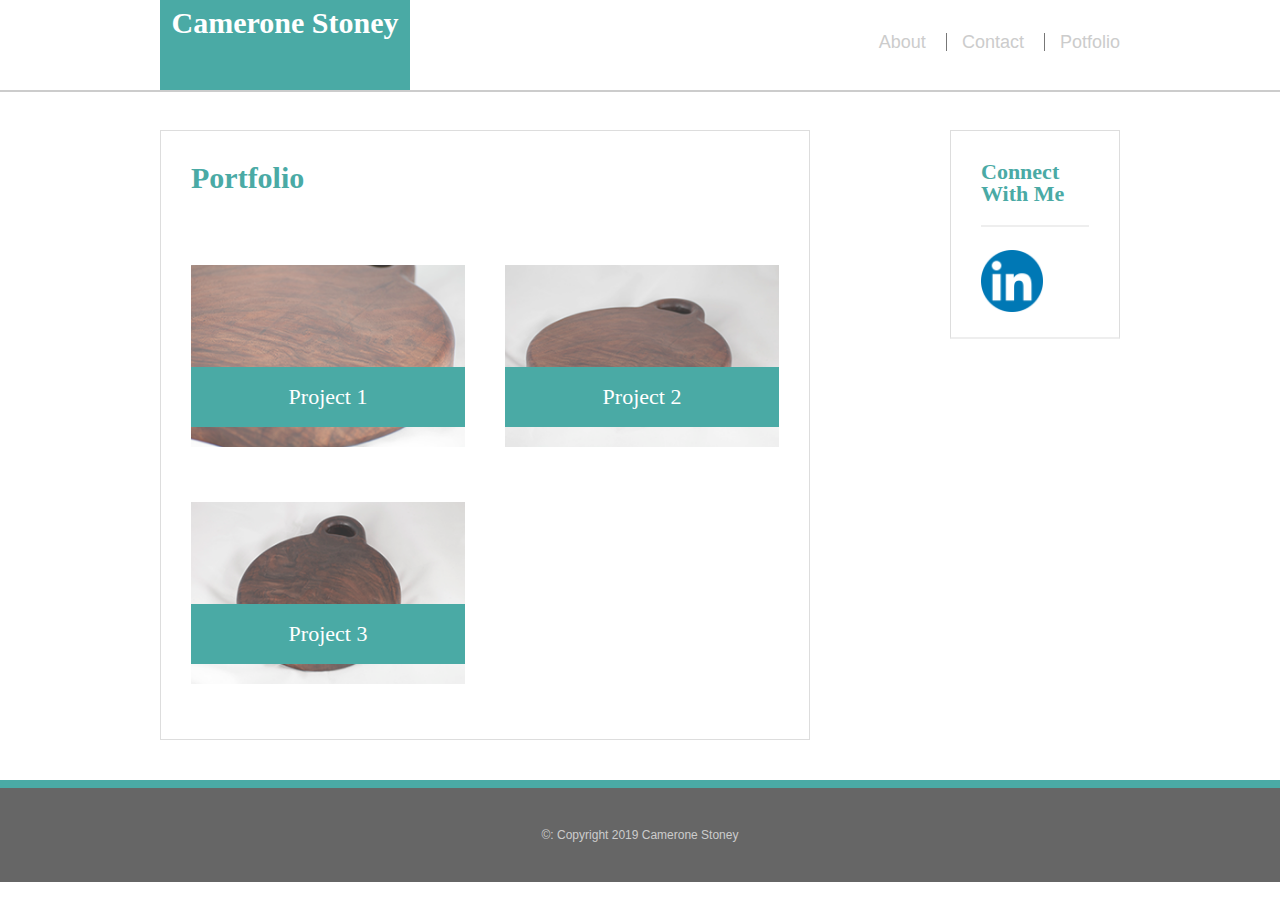
==== portfolio.html @ 6dc38486 "all files added" ====
<!DOCTYPE html>
<html>
    <head>
        <meta charset="UTF-8">

        <title>About Me</title>

        <link rel="stylesheet" type="text/css" href="assets/css/reset.css">
        <link rel="stylesheet" type="text/css" href="assets/css/style.css">


 
    </head>
    <body>
        <!-- nav bar -->
        <header id="masterhead">
        <div class="container">
            <a href="index.html" id="logo">Camerone Stoney</a>
            <nav>
                <a href="index.html">About</a>
                <a href="contact.html">Contact</a>
                <a href="portfolio.html">Potfolio</a>
            </nav>
        </div>
        </header>

        <!-- main container -->
    <div id="main-container" class="container">
        <section class="main_container">
            <h1>Portfolio</h1>

            <div class="work">
                <img src="assets/images/IMG_0760.png" class="auth-image" alt="Image of project one">
                <h3>Project 1</h3>
            </div>

            <div class="work">
                <img src="assets/images/IMG_0761.png" class="auth-image" alt="image of project two">
                <h3>Project 2</h3>
            </div>

            <div class="work">
                <img src="assets/images/IMG_0762.png" class="auth-image" alt="image of project three">
                <h3>Project 3</h3>
            </div>

            
        </section>

        <section class="sidebar">
            <div id="connect">
                <h2>Connect With Me</h2>

                <img src="assets/images/iconfinder_2018_social_media_popular_app_logo_linkedin_3225190.png" class="social" alt="linkedin">
            </div>

        </section>
    </div>

    <!-- footer -->
    <footer>
        <div class="container">
            &copy: Copyright 2019 Camerone Stoney
        </div>
    </footer>
    </body>

</html>
---- assets/css/style.css ----
*{
    box-sizing:border-box; 
}

body{
    background:url('/Users/cameronestoney/Desktop/current-homework/Basic_portfolio/assets/images/ricepaper_@2X.png');
    font-size:18px;
    line-height:34px;
    font-family:Arial, Helvetica, sans-serif;
    color:#777777;
}

.container{
    width:100%;
    max-width:960px;
    margin:0 auto;
    clear:both;
}

h1, h2, h3, p{
    margin-bottom:20px;
}

p:last-child{
    margin-bottom:0;
}

h1, h2, h3{
    font-family:Georgia, 'Times New Roman', Times, serif;
    font-weight:700;
    color:#4aaaa5;
}

h1{
    font-size:30px;
    font-weight:49px;
    border-bottom:3 solid #ddd;
    padding-bottom:20px;
}

h2, h3{
    font-size:22px;
}

#masterhead{
    background:#fff;
    margin:0 0 30px;
    z-index:99;
    color: #ffffff;
    overflow:auto;
    border-bottom:2px solid #cccccc;
    position:fixed;
    width:100%;
}

#logo{
    width:250px;
    height:90px;
    background:#4aaaa5;
    float:left;
    font-family:Georgia, 'Times New Roman', Times, serif;
    text-align:center;
    line-height:45px;
    color:#ffffff;
    font-weight:700;
    font-size:30px;
    text-decoration:none;
    margin-bottom: 0;
}

nav{
    float:right;
    margin-top:25px;
}

nav a{
    color:#cccccc;
    text-decoration:none;
    margin-left:15px;
    display:inline-block;
    border-left:1px solid #777777;
    padding-left:15px;
    line-height:18px;
}

nav a:first-child{
    border-left:0 none;
}

/* main container */
#main-container{
    padding-top:130px;
}

.main_container{
    background:#ffffff;
    padding:30px;
    margin:0 0 40px 0;
    width:100%;
    max-width:650px;
    float:left;
    border:1px solid #dddddd;
}

.auth-image{
    width:200px;
    height:auto;
    margin-top:10px;
    float:left;
    margin-right:25px;
}

/* sidebar */
.sidebar{
    background:#fff;
    padding:30px;
    width:100%;
    max-width:170px;
    float:right;
    border:1px solid #ddd;
    margin-bottom:20px;
}

h3, .sidebar, h2{
    border-bottom:2px solid #eee;
    padding-bottom:20px;
    margin-bottom:15px;
    line-height:22px;
}

.social{
    width:62px;
    height:62px;
    margin-top:8px;
    margin-right:5px;
}

.social:last-child{
    margin-right:0;
}

/* footer */
footer{
    background:#666666;
    color:#ffffff;
    padding:30px 0;
    clear:both;
    border-top:8px solid #4aaaa5;
    color:#cccccc;
    font-size:12px;
    text-align:center;
}

/* portfolio */
.work{
    width:274px;
    overflow:auto;
    position:relative;
    float:left;
    margin:20px 0 25px;
}

.work:nth-child(even) {
    margin-right:40px;
}

.work img{
    width:100%;
    border: 0 none;
    opacity: 0.8;
} 

.work h3 {
    border-bottom:0;
    background:#4aaaa5;
    color:#fff;
    text-align:center;
    position:absolute;
    bottom:20px;
    padding:15px;
    width:100%;
    line-height:30px;
    margin-bottom:0;
    font-weight:300;
}

/* contact page */
#contact-form ul {
    margin-bottom:20px;
}

#contact-form li{
    margin-bottom:10px;
}

label,
input[type=text],
input[type=email],
textarea {
    display: block;
    width:100%;
}

input[type=text],
input[type=email],
textarea {
    height:35px;
    border:1 solid #ddd;
    padding:0 10px;
    font-size:14px;
}

textarea{
    height:200px;
}

input[type=submit]{
    background:#4aaaa5;
    border:0 none;
    color: #ffffff;
    font-size:18px;
    padding:10px 30px;
    cursor: pointer; 
}
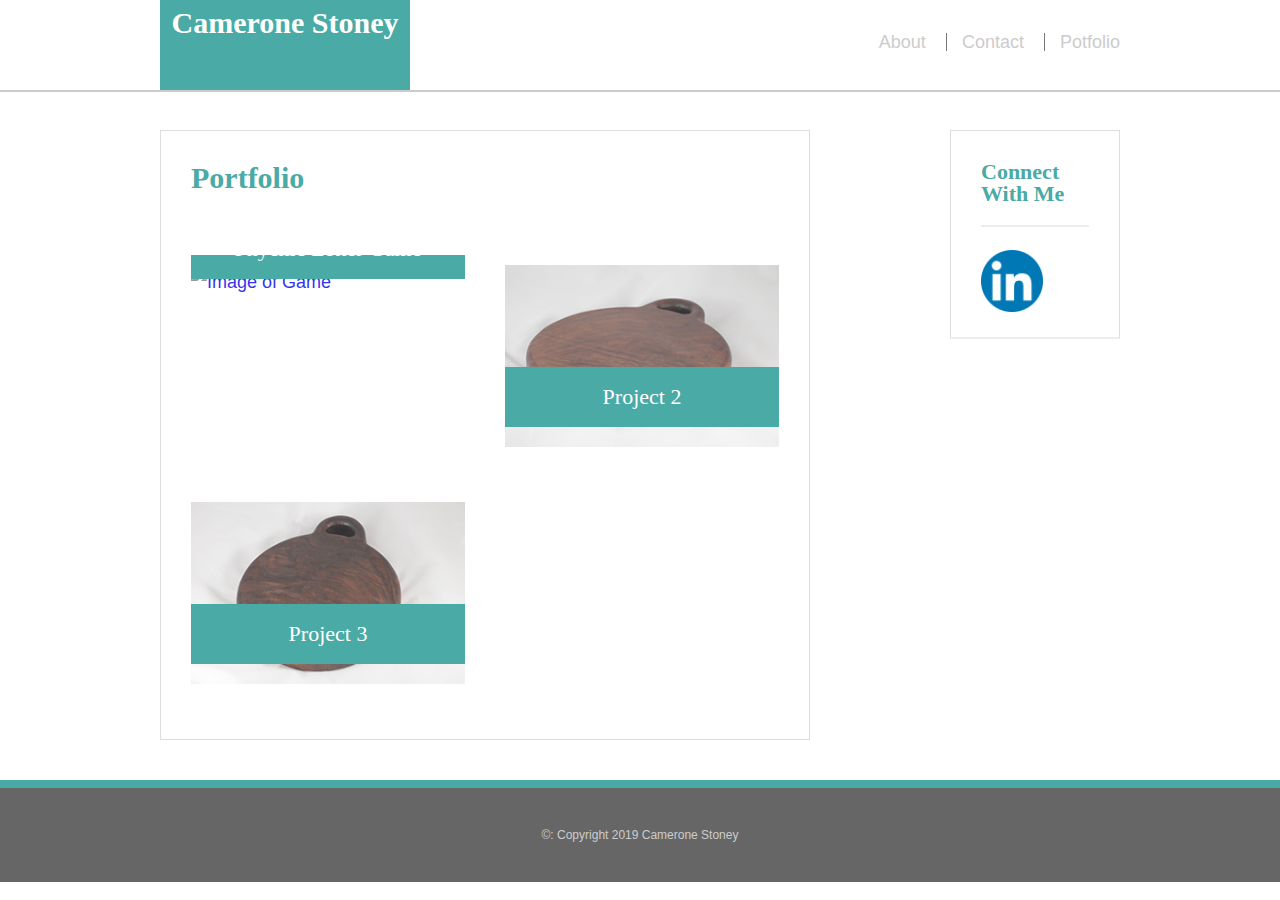
==== commit b3ba71d9: "psychic game added and image" ====
--- a/portfolio.html
+++ b/portfolio.html
@@ -26,12 +26,14 @@
 
         <!-- main container -->
     <div id="main-container" class="container">
-        <section class="main_container">
+        <section class="main_container clearfix" id="portfolio-main-container">
             <h1>Portfolio</h1>
 
             <div class="work">
-                <img src="assets/images/IMG_0760.png" class="auth-image" alt="Image of project one">
-                <h3>Project 1</h3>
+                <a href="https://cjstoney.github.io/phychic_letter_game/">
+                    <img src="assets/images/Screen Shot 2019-04-27 at 3.43.24 PM.png" class="auth-image" alt="Image of Game">
+                </a>
+                <h3>Phychic Letter Game</h3>
             </div>
 
             <div class="work">
--- a/assets/css/style.css
+++ b/assets/css/style.css
@@ -221,4 +221,74 @@
     font-size:18px;
     padding:10px 30px;
     cursor: pointer; 
+}
+
+/* media query here */
+@media screen and (max-width: 768px){
+    #main-container{
+        /* padding:auto; */
+    }
+    .main_container{
+        margin: auto;
+        float:none;
+    }
+    .sidebar{
+        margin:20px auto;
+        /* padding-top:20px; */
+        float:none;
+        clear:both;
+    }
+
+    .clearfix::after { 
+        content: " ";
+        display: block; 
+        height: 0; 
+        clear: both;
+    }
+    
+}
+
+
+@media screen and (max-width: 640px){
+    .container{
+        width:100%;
+        max-width:640px;
+        margin:0 auto;
+        clear:both;
+    }
+    #main-container{
+        padding:auto;
+    }
+    .main_container{
+        /* width:95%; */
+        margin: auto;
+        float:none;
+    }
+    .sidebar{
+        margin:20px auto;
+        /* padding-top:20px; */
+        float:none;
+        clear:both;
+    }
+    #logo{
+        margin-left:none;
+        float:left;
+        width:100%;
+        height:90px;
+    }
+    nav{
+        float:left;
+    }
+    .item-container{
+        margin:0 auto;
+    }
+    #portfolio-main-container{
+        height:800px;
+    }
+    .clearfix::after { 
+        content: " ";
+        display: block; 
+        height: 0; 
+        clear: both;
+     }
 }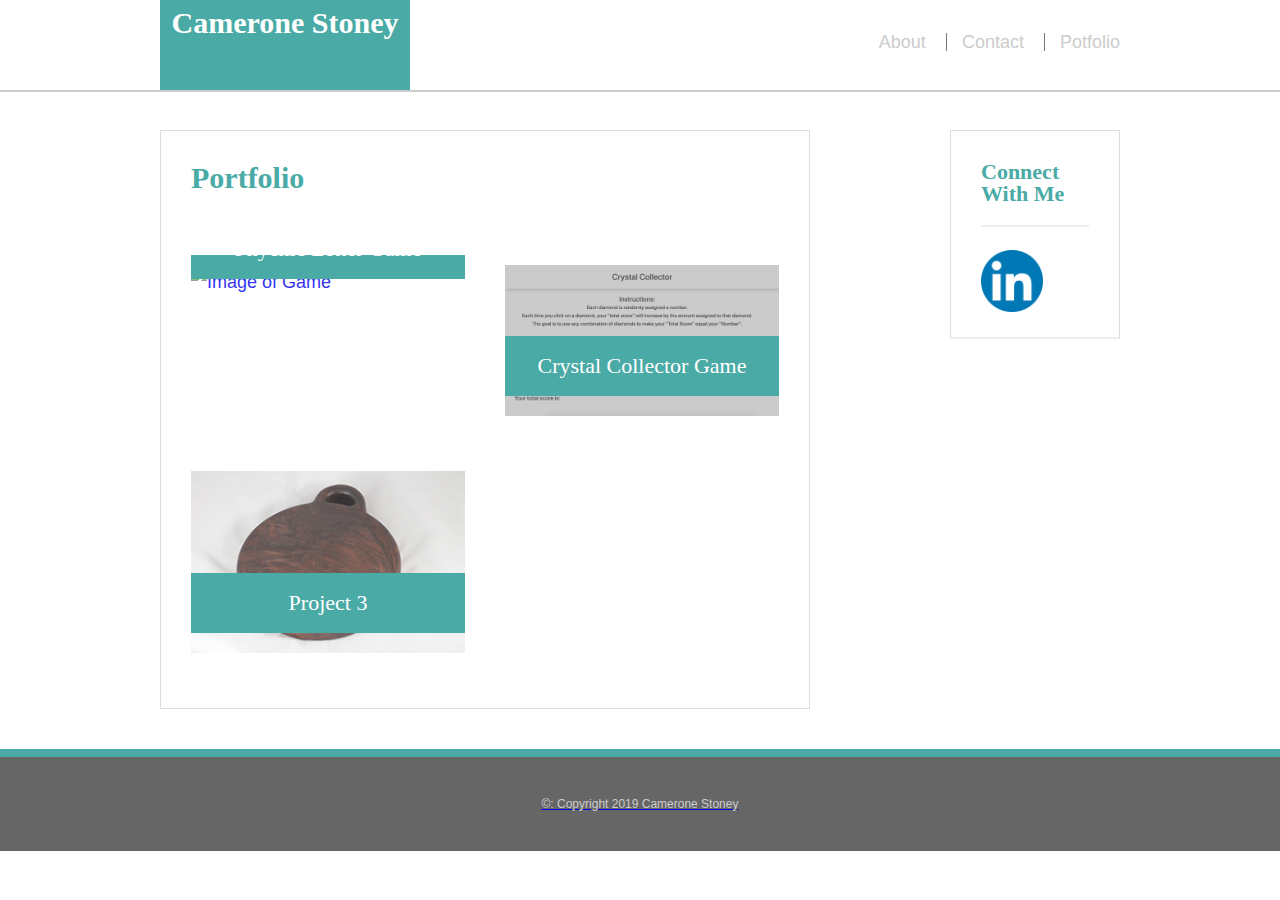
==== commit ee8b3c8b: "crystal collector game added" ====
--- a/portfolio.html
+++ b/portfolio.html
@@ -37,8 +37,9 @@
             </div>
 
             <div class="work">
-                <img src="assets/images/IMG_0761.png" class="auth-image" alt="image of project two">
-                <h3>Project 2</h3>
+                <a href="https://cjstoney.github.io/crystal_collector_game/index">
+                <img src="assets/images/Screen Shot 2019-05-04 at 4.02.52 PM.png" class="auth-image" alt="Image of Game">
+                <h3>Crystal Collector Game</h3>
             </div>
 
             <div class="work">
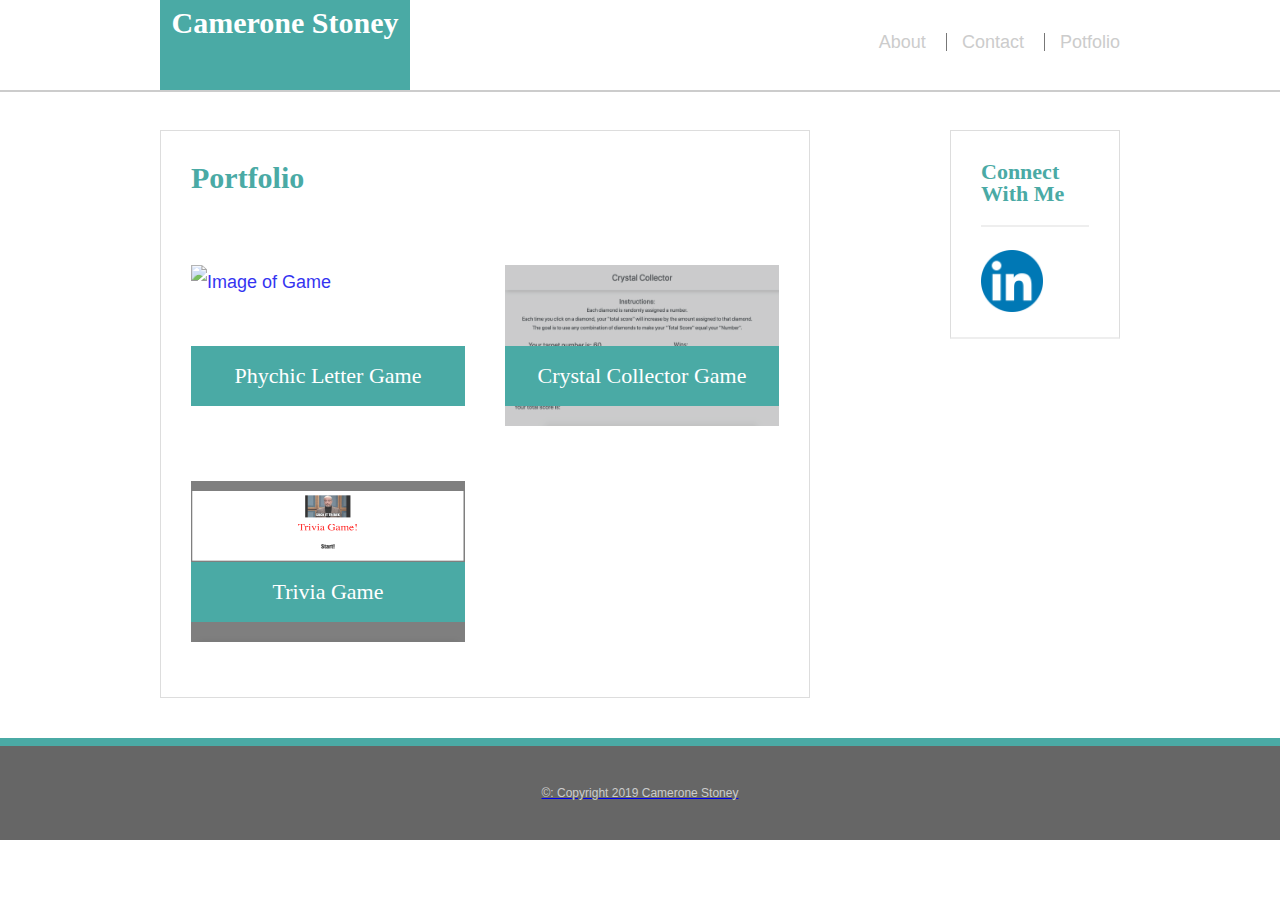
==== commit d5896184: "Trivia game added to portfolio section" ====
--- a/portfolio.html
+++ b/portfolio.html
@@ -43,8 +43,9 @@
             </div>
 
             <div class="work">
-                <img src="assets/images/IMG_0762.png" class="auth-image" alt="image of project three">
-                <h3>Project 3</h3>
+                <a href="https://cjstoney.github.io/trivia_game/index">
+                <img src="assets/images/Screen Shot 2019-05-13 at 10.05.19 PM.png" class="auth-image" alt="image of trivia game">
+                <h3>Trivia Game</h3>
             </div>
 
             
--- a/assets/css/style.css
+++ b/assets/css/style.css
@@ -165,6 +165,7 @@
 }
 
 .work img{
+    height:161.141px;
     width:100%;
     border: 0 none;
     opacity: 0.8;
@@ -277,7 +278,9 @@
         height:90px;
     }
     nav{
-        float:left;
+        float:none;
+        text-align: center;
+        margin:auto;
     }
     .item-container{
         margin:0 auto;
@@ -291,4 +294,13 @@
         height: 0; 
         clear: both;
      }
+     .work{
+         float:none;
+         margin:auto;
+     }
+
+     /* need to clear this somehow */
+     .work:nth-child(even) {
+        margin-right:40px;
+    }
 }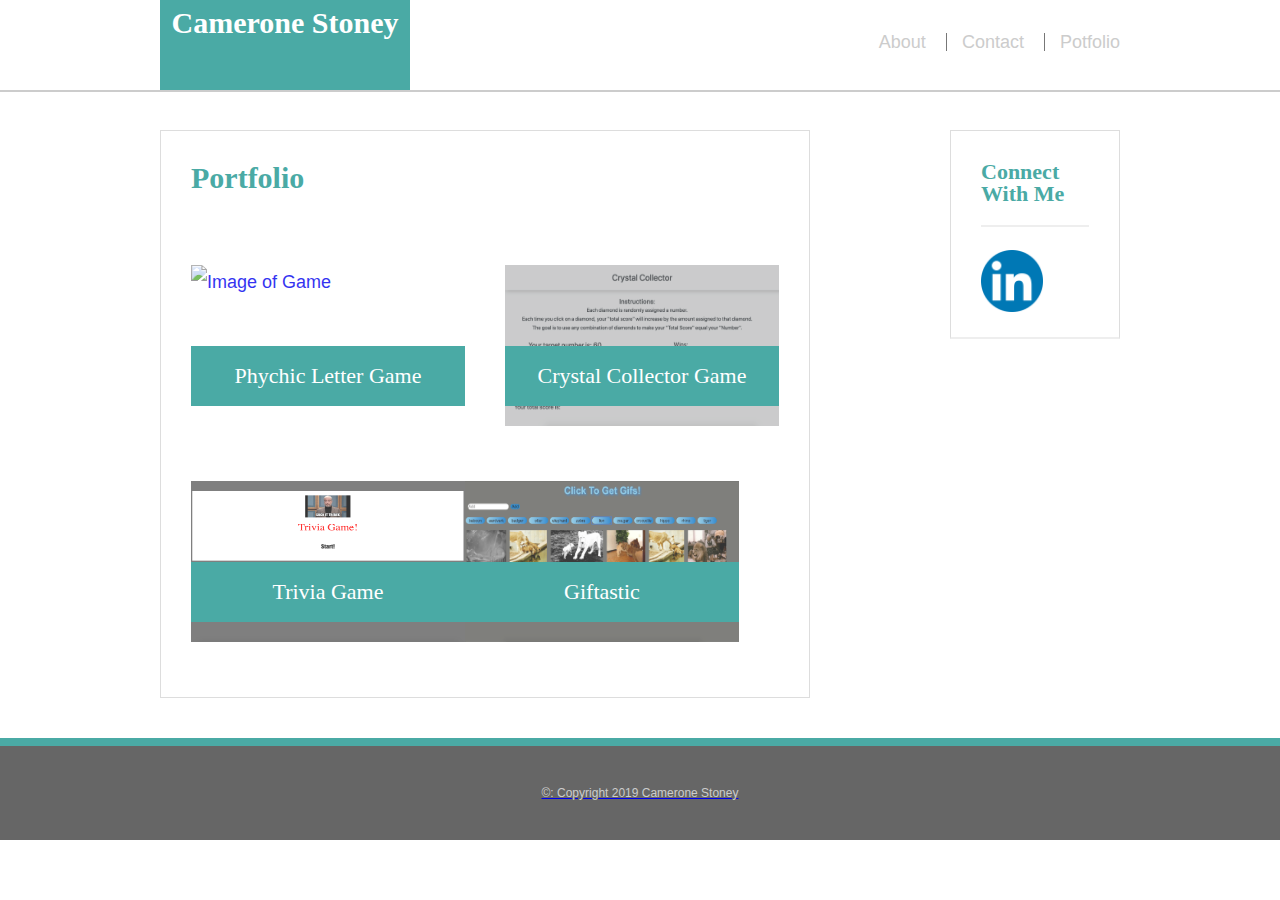
==== commit 339dab84: "gif prg img added. portfolio updated" ====
--- a/portfolio.html
+++ b/portfolio.html
@@ -48,6 +48,12 @@
                 <h3>Trivia Game</h3>
             </div>
 
+            <div class="work">
+                <a href="https://cjstoney.github.io/GifTastic/index">
+                <img src="assets/images/giftastic.png" class="auth-image" alt="image of Gif game">
+                <h3>Giftastic</h3>
+            </div>
+
             
         </section>
 
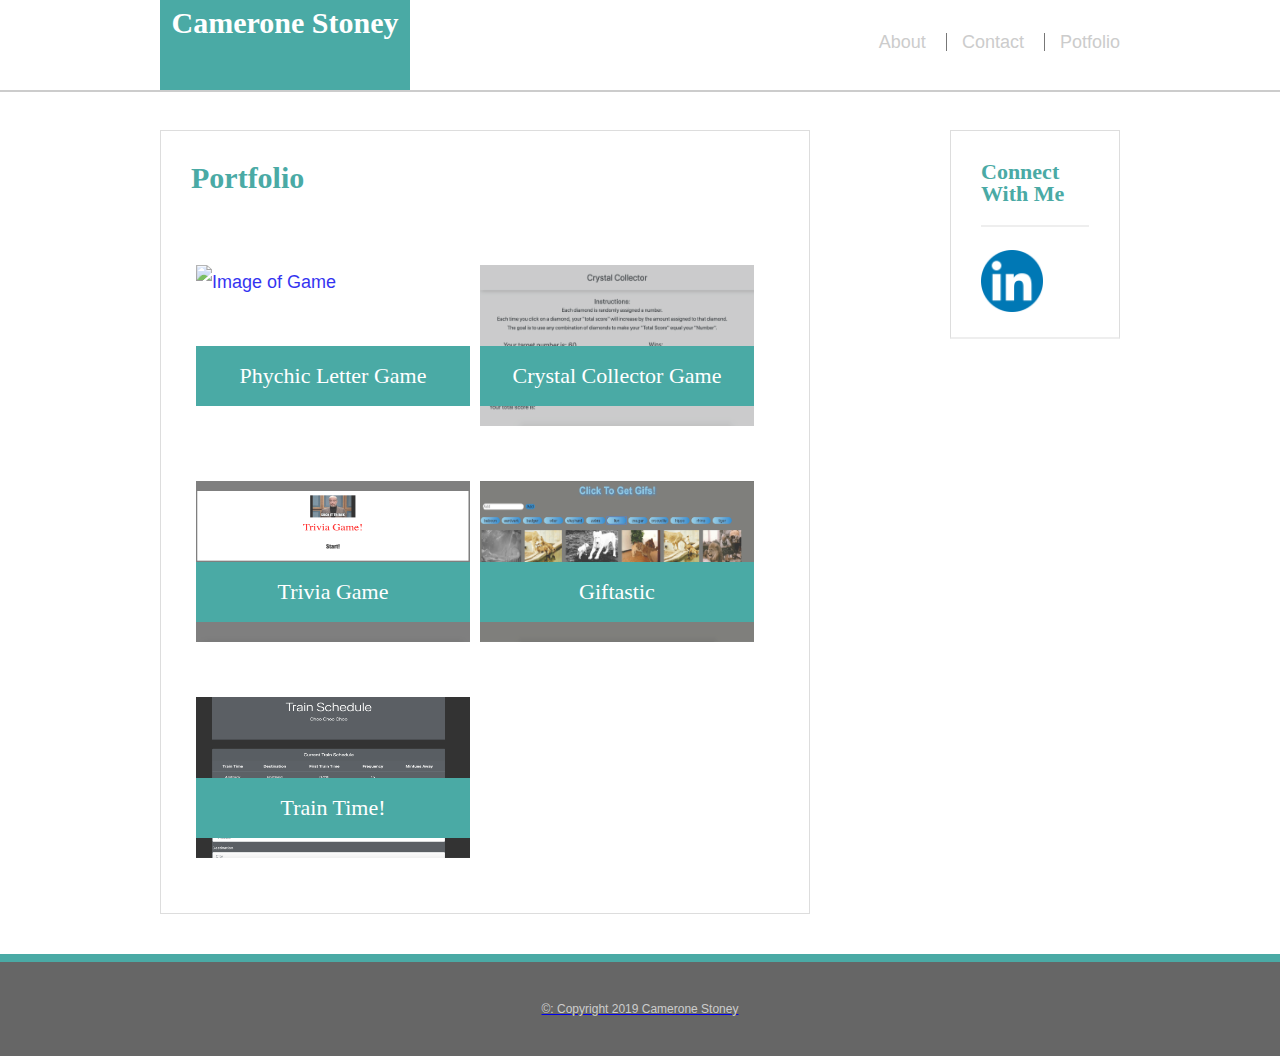
==== commit 2d5cef44: "train time image added to the portfolio" ====
--- a/portfolio.html
+++ b/portfolio.html
@@ -54,6 +54,12 @@
                 <h3>Giftastic</h3>
             </div>
 
+            <div class="work">
+                <a href="https://cjstoney.github.io/Train_Time/">
+                <img src="assets/images/Screen Shot 2019-05-28 at 10.39.11 PM.png" class="auth-image" alt="image of Train Schedule">
+                <h3>Train Time!</h3>
+            </div>
+
             
         </section>
 
--- a/assets/css/style.css
+++ b/assets/css/style.css
@@ -157,12 +157,10 @@
     overflow:auto;
     position:relative;
     float:left;
-    margin:20px 0 25px;
-}
-
-.work:nth-child(even) {
-    margin-right:40px;
-}
+    margin:20px 5px 25px;
+}
+
+
 
 .work img{
     height:161.141px;
